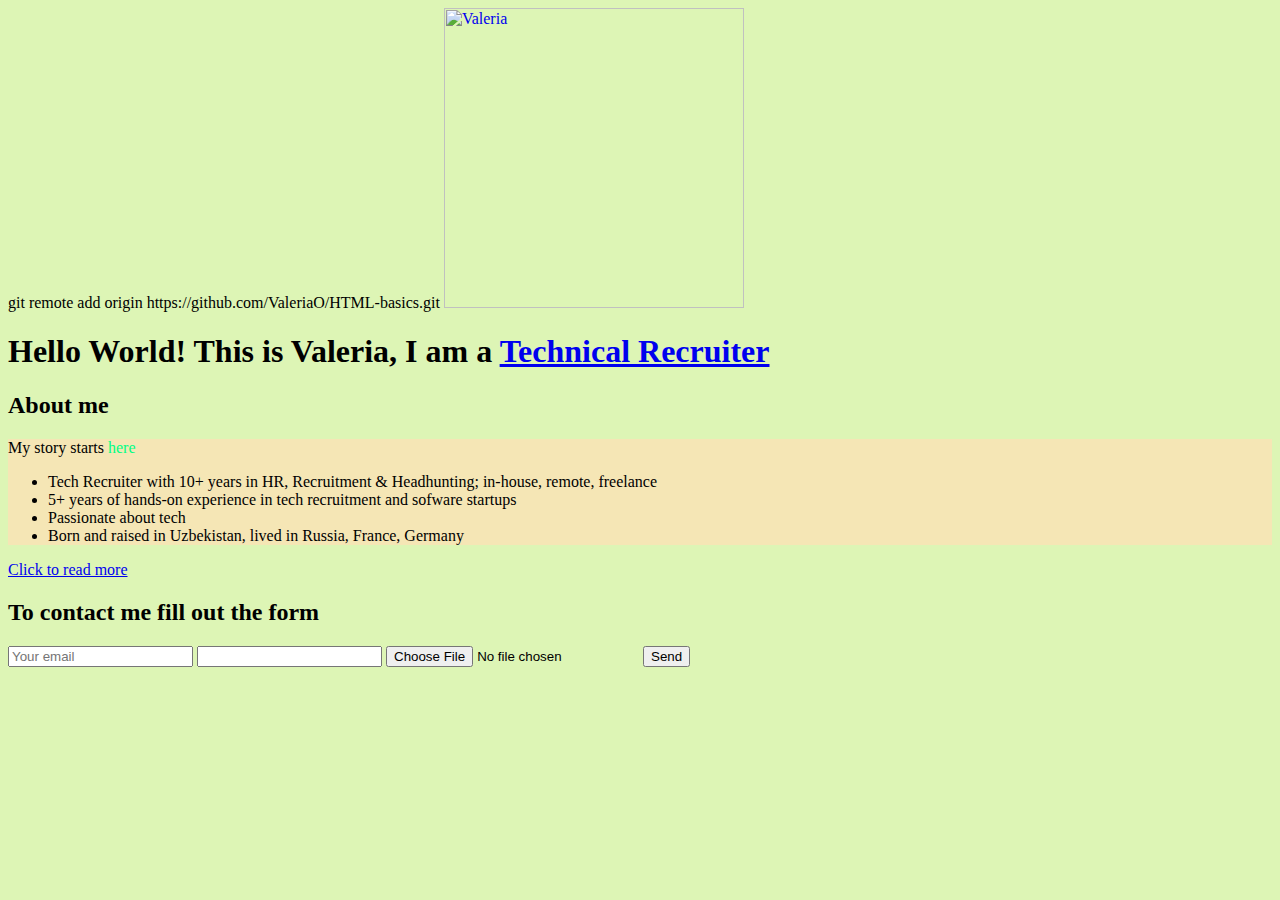
==== index.html @ dfbaa747 "First commit of w1 d1 HTML" ====
<html>
    <head>
        <title>Valeria Pop page</title>
    </head>git remote add origin https://github.com/ValeriaO/HTML-basics.git
    <body style="background-color:#DDF5B5;">
    <a href="https://www.linkedin.com/in/valeria-pop-oz/" target="_blank">
        <img src="IMG-20201115-WA0045.jpg" alt="Valeria" height="300px" />
    </a>
    <h1>Hello World! This is Valeria, I am a <a href="https://www.linkedin.com/in/valeria-pop-oz/" target="_blank">Technical Recruiter</a></h1>
    <h2>About me</h2>

    <div style="background:#F5E6B5">
        <p>My story starts <span style="color:#00ff84">here</span></p>
        <ul>
            <li>Tech Recruiter with 10+ years in HR, Recruitment & Headhunting; in-house, remote, freelance</li>
            <li>5+ years of hands-on experience in tech recruitment and sofware startups</li>
            <li>Passionate about tech</li>
            <li>Born and raised in Uzbekistan, lived in Russia, France, Germany</li>
        </ul>
    </div>

    <a href="index2.html" target="_blank">Click to read more</a>

    <h2>To contact me fill out the form</h2>
    <input type="email" placeholder= "Your email"/>
    <input type="number" />
    <input type="file" />
    <input type="button" value="Send" />

</body>
 
</html>
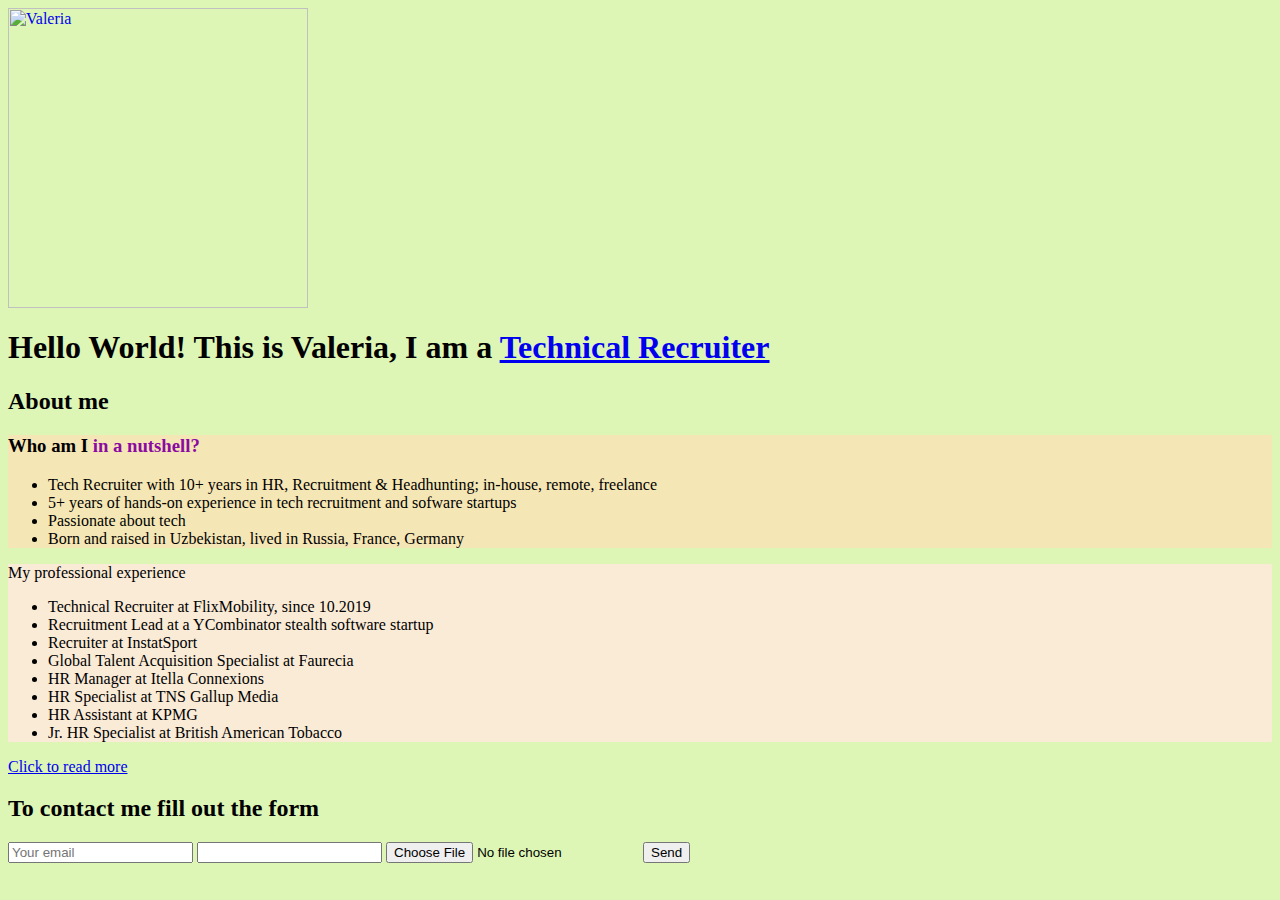
==== commit d9a2a10e: "Parotti1336844!" ====
--- a/index.html
+++ b/index.html
@@ -1,7 +1,7 @@
 <html>
     <head>
         <title>Valeria Pop page</title>
-    </head>git remote add origin https://github.com/ValeriaO/HTML-basics.git
+    </head>
     <body style="background-color:#DDF5B5;">
     <a href="https://www.linkedin.com/in/valeria-pop-oz/" target="_blank">
         <img src="IMG-20201115-WA0045.jpg" alt="Valeria" height="300px" />
@@ -10,12 +10,26 @@
     <h2>About me</h2>
 
     <div style="background:#F5E6B5">
-        <p>My story starts <span style="color:#00ff84">here</span></p>
+        <h3>Who am I <span style="color:#8B0BA2">in a nutshell?</span></h3>
         <ul>
             <li>Tech Recruiter with 10+ years in HR, Recruitment & Headhunting; in-house, remote, freelance</li>
             <li>5+ years of hands-on experience in tech recruitment and sofware startups</li>
             <li>Passionate about tech</li>
             <li>Born and raised in Uzbekistan, lived in Russia, France, Germany</li>
+        </ul>
+    </div>
+
+    <div style="background:antiquewhite">
+        <span>My professional experience</span>
+        <ul>
+            <li>Technical Recruiter at FlixMobility, since 10.2019</li>
+            <li>Recruitment Lead at a YCombinator stealth software startup</li>
+            <li>Recruiter at InstatSport</li>
+            <li>Global Talent Acquisition Specialist at Faurecia</li>
+            <li>HR Manager at Itella Connexions</li>
+            <li>HR Specialist at TNS Gallup Media</li>
+            <li>HR Assistant at KPMG</li>
+            <li>Jr. HR Specialist at British American Tobacco</li>
         </ul>
     </div>
 
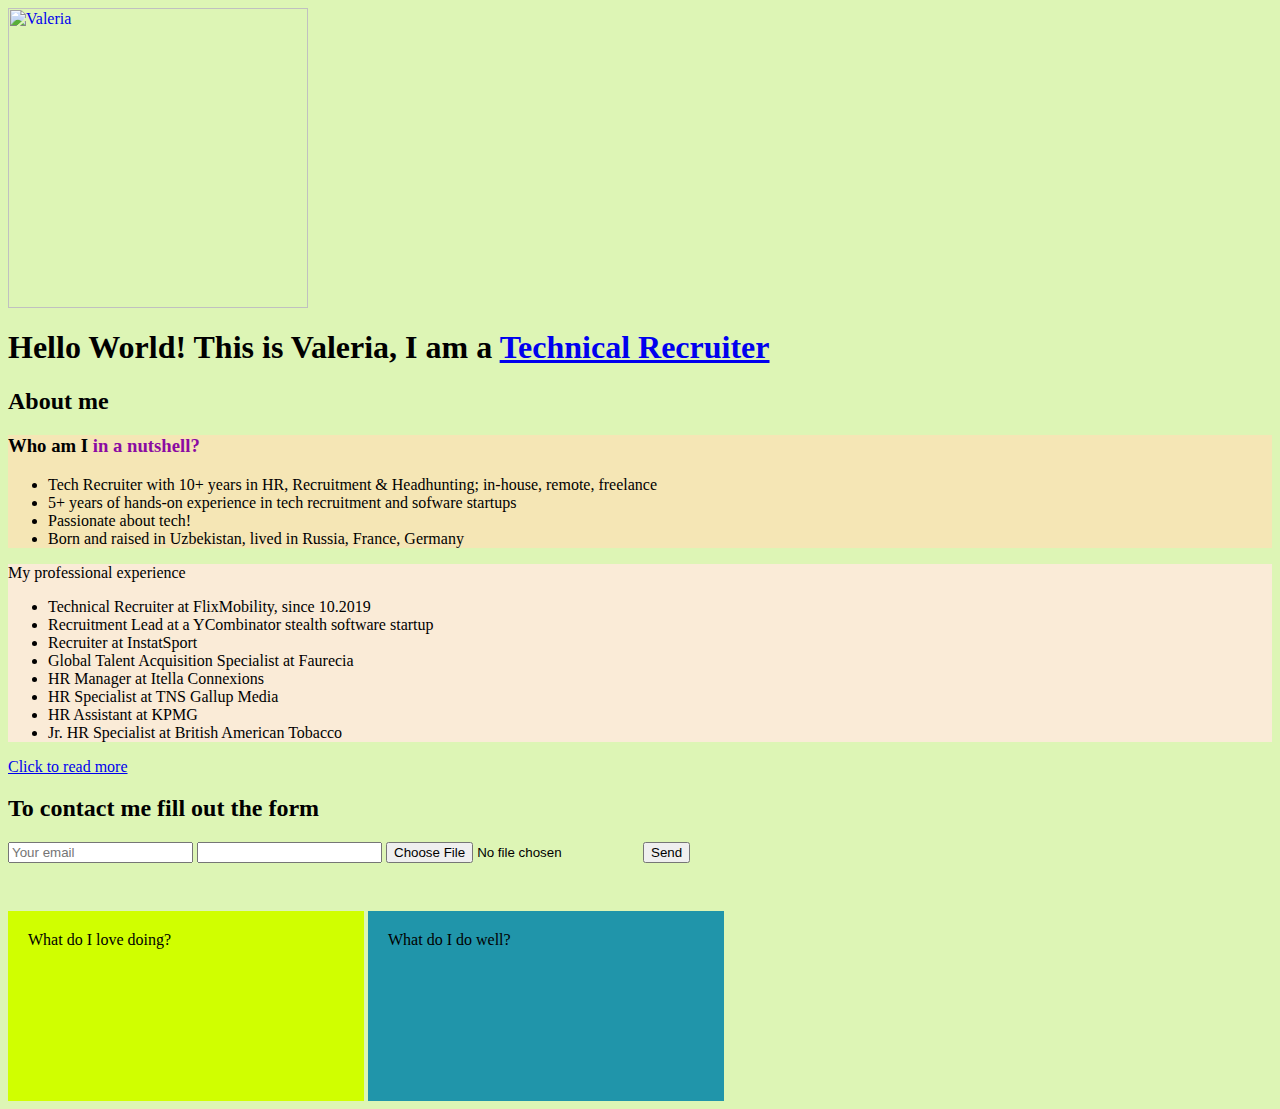
==== commit c03311e7: "Updates html css" ====
--- a/index.html
+++ b/index.html
@@ -1,12 +1,15 @@
 <html>
     <head>
         <title>Valeria Pop page</title>
+        <link rel="stylesheet" href="styles.css"/>
+
     </head>
     <body style="background-color:#DDF5B5;">
     <a href="https://www.linkedin.com/in/valeria-pop-oz/" target="_blank">
         <img src="IMG-20201115-WA0045.jpg" alt="Valeria" height="300px" />
     </a>
     <h1>Hello World! This is Valeria, I am a <a href="https://www.linkedin.com/in/valeria-pop-oz/" target="_blank">Technical Recruiter</a></h1>
+    
     <h2>About me</h2>
 
     <div style="background:#F5E6B5">
@@ -14,7 +17,7 @@
         <ul>
             <li>Tech Recruiter with 10+ years in HR, Recruitment & Headhunting; in-house, remote, freelance</li>
             <li>5+ years of hands-on experience in tech recruitment and sofware startups</li>
-            <li>Passionate about tech</li>
+            <li>Passionate about tech!</li>
             <li>Born and raised in Uzbekistan, lived in Russia, France, Germany</li>
         </ul>
     </div>
@@ -41,6 +44,11 @@
     <input type="file" />
     <input type="button" value="Send" />
 
+<div style="margin-top: 48px;">
+    <div class="box red">What do I love doing?</div>
+    <div class="box green">What do I do well?</div>
+</div>
+
 </body>
  
 </html>
--- a/styles.css
+++ b/styles.css
@@ -0,0 +1,13 @@
+.box{
+    width: 25%;
+    height: 150px;
+    padding: 20px;
+    display: inline-block;
+    }
+.red {
+    background-color: rgb(208, 255, 0);
+    }
+.green {
+    background-color: rgb(32, 149, 170);
+    }
+       